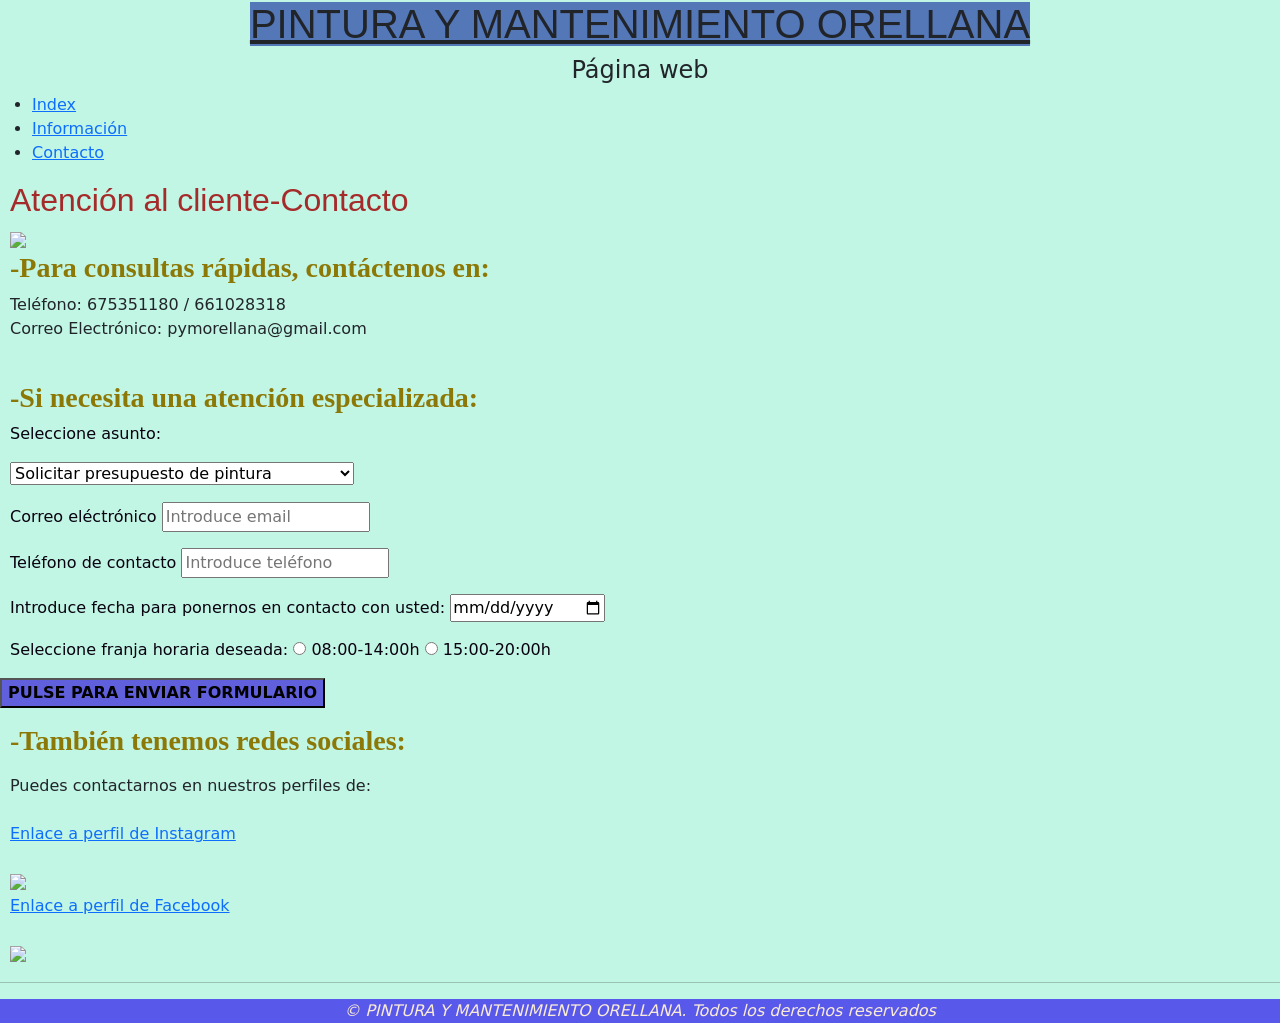
==== ACTIVIDAD TRIMESTRE 1/contact.html @ 66662333 "ACTIVIDAD TRIMESTRE 1" ====
<!DOCTYPE html>
<html lang="es">
<head>
  <link href="https://cdn.jsdelivr.net/npm/bootstrap@5.3.2/dist/css/bootstrap.min.css" rel="stylesheet" integrity="sha384-T3c6CoIi6uLrA9TneNEoa7RxnatzjcDSCmG1MXxSR1GAsXEV/Dwwykc2MPK8M2HN" crossorigin="anonymous">
    <link rel="stylesheet" href="utils/css/style.css"/>
    <meta charset="UTF-8">
    <meta name="viewport" content="width=device-width, initial-scale=1.0">
    <title>Pagina web</title>
</head>
<body>
  <div>
    <h1><span style="background-color: rgba(35, 63, 165, 0.69);">PINTURA Y MANTENIMIENTO ORELLANA</span></h1>
  </div>
    <header>
        <h4>Página web</h4>
        <nav>
          <ul>
            <li><a href="./index.html">Index</a></li>
            <li><a href="./details.html">Información</a></li>
            <li><a href="./contact.html">Contacto</a></li>
          </ul>
        </nav>
      </header>
    <div style="margin-left: 10px;">
        <h2>Atención al cliente-Contacto</h2>
        <img src="./images/contacto.png" style="height: 5cm;"/>
      </div>
    <div style="margin-left: 10px;">
        <h3><b>-Para consultas rápidas, contáctenos en:</b></h3>
        <address>
            Teléfono: 675351180 / 661028318</br>
            Correo Electrónico: pymorellana@gmail.com
        </address></br>
      </div>
      <div style="margin-left: 10px;">
        <h3><b>-Si necesita una atención especializada:</b></h3>
        <form>
      <p>Seleccione asunto:
      </div>
      <div style="margin-left: 10px;">
        <select>
            <option>Solicitar presupuesto de pintura</option>
            <option>Solicitar presupuesto de mantenimiento</option>
            <option>Soporte técnico</option>
        </select>
      </div>
    </p>
      <div style="margin-left: 10px;">
      <p>Correo eléctrónico
        <input type="number" placeholder="Introduce email"/>
        </p>
      <p>Teléfono de contacto
        <input type="number" placeholder="Introduce teléfono"/>
      </p>  
      <p>Introduce fecha para ponernos en contacto con usted:
        <input type="date"/>
      </p>
      <p>Seleccione franja horaria deseada:
        <input type="radio" name="grupo1"/>
        <label>08:00-14:00h</label>
        <input type="radio" name="grupo1"/>
        <label>15:00-20:00h</label></br>
      </p>
    </div>
    <button style="background-color: rgb(96, 96, 221)";><b>PULSE PARA ENVIAR FORMULARIO</b></button>
    </form>
    <div style="margin-left: 10px;">
    <p>
    <h3><b>-También tenemos redes sociales:</b></h3>
    </p>
    Puedes contactarnos en nuestros perfiles de:
    </br>
    </br>
        <a href="https://www.instagram.com/pymorellana/" target="_blank">Enlace a perfil de Instagram</a>
      </br>
    </br>  
        <img src="./images/Instagram.JPG"/>
    </br>    
      <a href="https://es-la.facebook.com/raul.sanchezmendoza.37/" target="_blank">Enlace a perfil de Facebook</a>
      </br>
    </br>   
      <img src="./images/facebook.JPG"/>
    </div>
    <hr/>
        <footer>
          &copy; PINTURA Y MANTENIMIENTO ORELLANA. Todos los derechos reservados
        </footer>
</body>
</html>
---- ACTIVIDAD TRIMESTRE 1/utils/css/style.css ----
p{
    color:rgb(8, 1, 15);
    size: 20em;
    text-align: left;
}
h1{
    text-align: center;
    text-decoration: underline;
    font-family:'Lucida Sans', 'Lucida Sans Regular', 'Lucida Grande', 'Lucida Sans Unicode', Geneva, Verdana, sans-serif
    
}
h2{
    color: brown;
    font-family: 'Gill Sans', 'Gill Sans MT', Calibri, 'Trebuchet MS', sans-serif;
    text-align: left;
}
h3{
    color: rgb(140, 120, 6);
    font-family: Cambria, Cochin, Georgia, Times, 'Times New Roman', serif;
    text-align: left;
}
h4{
    text-align: center;  
}
img{
    height:14cm;
}
body{
   background-color: rgb(193, 245, 228)
}
td,tr{
    border: solid;
}
section{
    width: 1100px; 
    margin-top: 15px;
    margin-left: 25px;
    margin-bottom: 30px;
    float:left
}
aside{
    width: 360px;
    margin-top: 15px;
    margin-left: 25px;
    margin-right: 5px;
    float:left;
    background: rgb(237, 221, 221);
}
footer{
    clear:both;
    background: rgb(88, 88, 234);
    color: antiquewhite;
    text-align: center;
    font-style: italic;
}
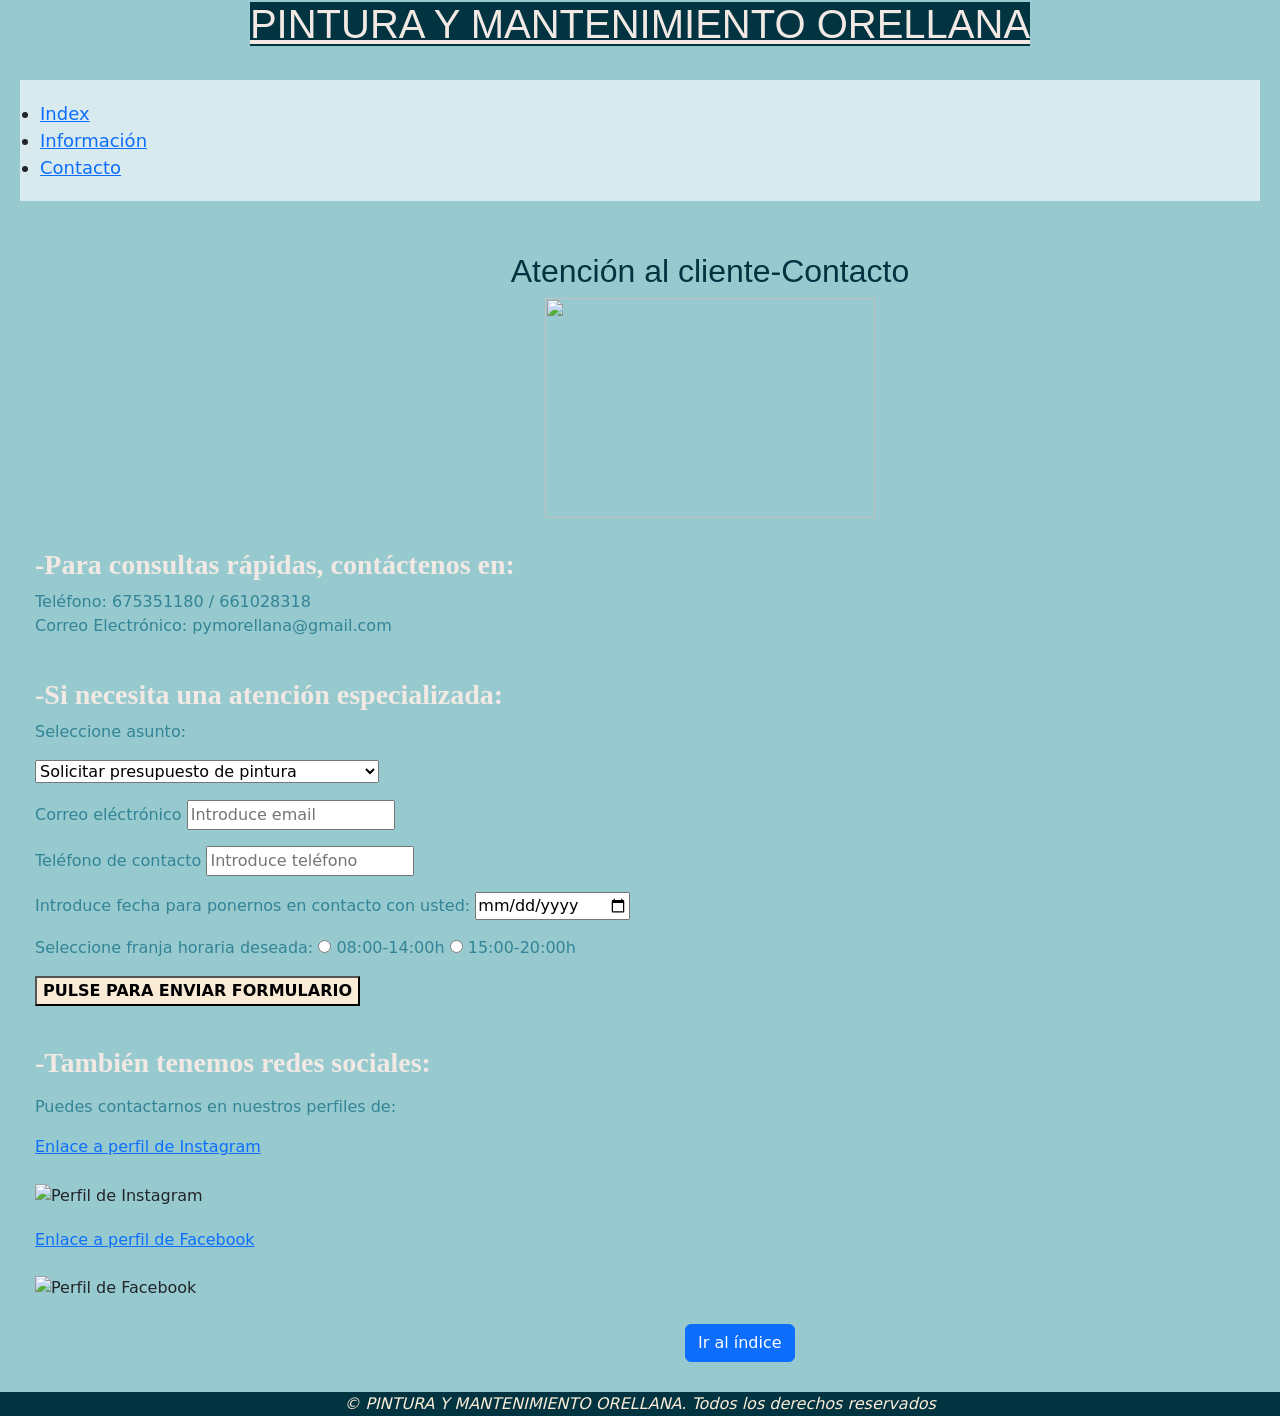
==== commit 104e844a: "cambios finales" ====
--- a/ACTIVIDAD TRIMESTRE 1/contact.html
+++ b/ACTIVIDAD TRIMESTRE 1/contact.html
@@ -9,28 +9,34 @@
 </head>
 <body>
   <div>
-    <h1><span style="background-color: rgba(35, 63, 165, 0.69);">PINTURA Y MANTENIMIENTO ORELLANA</span></h1>
+    <h1><span style="background-color: #013440;">PINTURA Y MANTENIMIENTO ORELLANA</span></h1>
   </div>
+  </br>
     <header>
-        <h4>Página web</h4>
         <nav>
-          <ul>
+          <ul style="background-color: #d8eaee;font-size: 18px; padding: 20px; padding-bottom: 20px; margin-left: 20px; margin-right: 20px">
             <li><a href="./index.html">Index</a></li>
             <li><a href="./details.html">Información</a></li>
             <li><a href="./contact.html">Contacto</a></li>
           </ul>
         </nav>
       </header>
-    <div style="margin-left: 10px;">
-        <h2>Atención al cliente-Contacto</h2>
-        <img src="./images/contacto.png" style="height: 5cm;"/>
-      </div>
-    <div style="margin-left: 10px;">
+      <main>
+        <section>
+          <article>
+    <div style="margin-top: 20px;">
+        <h2 style="text-align: center; margin-left: 270px">Atención al cliente-Contacto</h2>
+    </div>
+    <div style="text-align: center; margin-left: 270px">
+        <img src="./images/contacto.png" style="width:330px; height:220px"/> 
+    </div>
+      
+    <div style="margin-top: 30px; margin-left: 10px">
         <h3><b>-Para consultas rápidas, contáctenos en:</b></h3>
-        <address>
+        <p>
             Teléfono: 675351180 / 661028318</br>
             Correo Electrónico: pymorellana@gmail.com
-        </address></br>
+        </p></br>
       </div>
       <div style="margin-left: 10px;">
         <h3><b>-Si necesita una atención especializada:</b></h3>
@@ -47,7 +53,7 @@
     </p>
       <div style="margin-left: 10px;">
       <p>Correo eléctrónico
-        <input type="number" placeholder="Introduce email"/>
+        <input type="email" placeholder="Introduce email"/>
         </p>
       <p>Teléfono de contacto
         <input type="number" placeholder="Introduce teléfono"/>
@@ -62,26 +68,33 @@
         <label>15:00-20:00h</label></br>
       </p>
     </div>
-    <button style="background-color: rgb(96, 96, 221)";><b>PULSE PARA ENVIAR FORMULARIO</b></button>
+    <button style="margin-left: 10px; background-color: antiquewhite"><b>PULSE PARA ENVIAR FORMULARIO</b></button>
     </form>
-    <div style="margin-left: 10px;">
+          </article>
+          <article>
+    <div style="margin-left: 10px; margin-top: 40px">
     <p>
     <h3><b>-También tenemos redes sociales:</b></h3>
     </p>
-    Puedes contactarnos en nuestros perfiles de:
-    </br>
-    </br>
+    <p>Puedes contactarnos en nuestros perfiles de:</p>
+    <div style="margin-bottom: 20px">
         <a href="https://www.instagram.com/pymorellana/" target="_blank">Enlace a perfil de Instagram</a>
       </br>
     </br>  
-        <img src="./images/Instagram.JPG"/>
-    </br>    
+        <img src="./images/Instagram.JPG" alt="Perfil de Instagram"/>
+    </br>  
+    </div>
+    <div>
       <a href="https://es-la.facebook.com/raul.sanchezmendoza.37/" target="_blank">Enlace a perfil de Facebook</a>
-      </br>
-    </br>   
-      <img src="./images/facebook.JPG"/>
+    </br>
+    </br>
+      <img src="./images/facebook.JPG" alt="Perfil de Facebook"/>
     </div>
-    <hr/>
+  </br>
+    <a href="./index.html" class="btn btn-primary"; style="margin-left:650px">Ir al índice</a>
+          </article>
+        </section>
+      </main>
         <footer>
           &copy; PINTURA Y MANTENIMIENTO ORELLANA. Todos los derechos reservados
         </footer>
--- a/ACTIVIDAD TRIMESTRE 1/utils/css/style.css
+++ b/ACTIVIDAD TRIMESTRE 1/utils/css/style.css
@@ -1,32 +1,34 @@
 p{
-    color:rgb(8, 1, 15);
+    color:#338496;
     size: 20em;
     text-align: left;
 }
 h1{
     text-align: center;
     text-decoration: underline;
-    font-family:'Lucida Sans', 'Lucida Sans Regular', 'Lucida Grande', 'Lucida Sans Unicode', Geneva, Verdana, sans-serif
-    
+    font-family:'Lucida Sans', 'Lucida Sans Regular', 'Lucida Grande', 'Lucida Sans Unicode', Geneva, Verdana, sans-serif;
+    color:#F2E9E4;
 }
 h2{
-    color: brown;
+    color: #013440;
     font-family: 'Gill Sans', 'Gill Sans MT', Calibri, 'Trebuchet MS', sans-serif;
     text-align: left;
 }
 h3{
-    color: rgb(140, 120, 6);
+    color: #F2E9E4;
     font-family: Cambria, Cochin, Georgia, Times, 'Times New Roman', serif;
     text-align: left;
 }
 h4{
     text-align: center;  
+    color: #224b55;
 }
 img{
-    height:14cm;
+    height:500px;
+    width:700px;
 }
 body{
-   background-color: rgb(193, 245, 228)
+   background-color: #3899a484
 }
 td,tr{
     border: solid;
@@ -44,13 +46,12 @@
     margin-left: 25px;
     margin-right: 5px;
     float:left;
-    background: rgb(237, 221, 221);
+    background: #025159;
 }
 footer{
     clear:both;
-    background: rgb(88, 88, 234);
+    background: #013440;
     color: antiquewhite;
     text-align: center;
     font-style: italic;
-}
-
+}    
